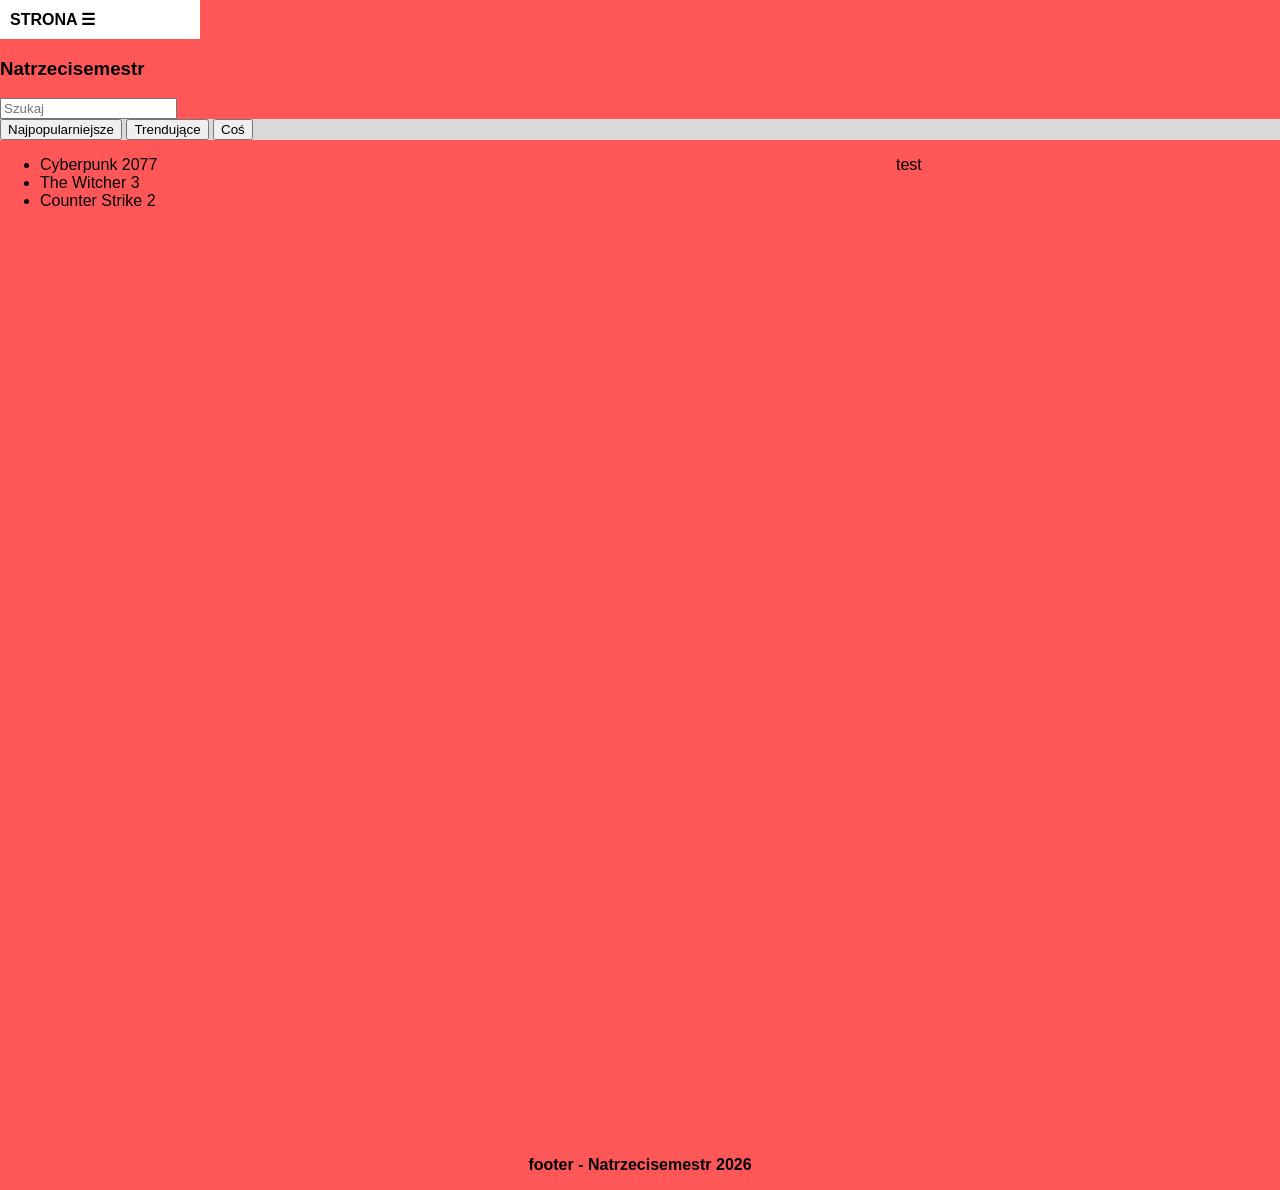
==== index.html @ e039fe2e "Fix contact link emoji in index.html" ====
<!DOCTYPE html>
<html lang="pl">
<head>
    <meta charset="UTF-8">
    <meta name="viewport" content="width=device-width, initial-scale=1.0">
    <title>Strona Główna - Natrzecisemestr</title>
    <link rel="stylesheet" href="style.css">
</head>
<body>
    <header>
        <nav>
            <details class="menu">
                <summary>STRONA ☰</summary>
                <ul class="side-menu">
                    <li><a href="index.html">HOME🏚️</a></li>
                    <li><a href="artykuly.html">ARTYKULY📑</a></li>
                    <li><a href="kontakt.html">KONTAKT🧑🦱</a></li>
                </ul>
            </details>
            <h3 id="page-title">Natrzecisemestr</h3>

            <form action="" method="get" id="wyszukiwarka">
                <input type="text" name="search" id="search" placeholder="Szukaj">
            </form>
        </nav>
    </header>

    <main>
        <nav class="sub-nav">
            <button>Najpopularniejsze</button>
            <button>Trendujące</button>
            <button>Coś</button>
        </nav>

        <section class="library-grid">
            <ul class="games-list">
                <li>Cyberpunk 2077</li>
                <li>The Witcher 3</li>
                <li>Counter Strike 2</li>
            </ul>
        </section>

        <section class="game-info">
            <div class="game-info-placeholder">
                <p>test</p>
            </div>
        </section>
    </main>

    <footer>
        <p>footer - Natrzecisemestr 2026</p>
    </footer>
</body>
</html>
---- style.css ----
body {
    font-family: Arial, sans-serif;
    background-color: #d9d9d9;
     margin: 0; 
}


header {
    
    background-color: #ff5757;
    width: 100%;
    float:left ;
}



main {
    
}

/* Lewy blok */
.game-info {

    background-color: #ff5757;
    width: 30%;
    min-height: 1000px;
    float:left ;
}

/* Prawy blok */
.library-grid {

    background-color: #ff5757;
    width: 70%;
    min-height: 1000px;
    float:left ;
}




footer {

    background-color: #ff5757;
    text-align: center;
    font-weight: bold;
    width: 100%;
    float:left ;
}




.dropdown:hover .dropdown-menu {
    display: block;
}
.menu {
    position: relative;
    width: 200px;
}

/* przycisk */
.menu summary {
    background: white;
    padding: 10px;
    font-weight: bold;
    cursor: pointer;
    list-style: none;
}

/* rozwijane menu */
.menu ul {
    position: absolute;
    top: 100%;
    left: 0;

    list-style: none;
    padding: 0;
    margin: 0;

    background: white;
    width: 200px;

    border: 1px solid #ccc;
    z-index: 10;
}

.menu li a {
    display: block;
    padding: 10px;
    text-decoration: none;
    color: black;
}

.menu li a:hover {
    background: #eee;
}
@media (max-width: 768px) {
    .game-info,
    .library-grid {
        width: 100%;
        float: none;
        min-height: auto;
        padding-bottom: 20px;
        border-right: none;
    }
    .games-list {
        margin-bottom: 30px;
    }

    footer p {
        margin: 0;
        padding: 20px 0;
    }

    header, footer {
        float: none;
    }

    .menu {
        width: calc(100% - 20px);
    }

        .menu ul {
            width: 100%;
            position: static; 
        }
}
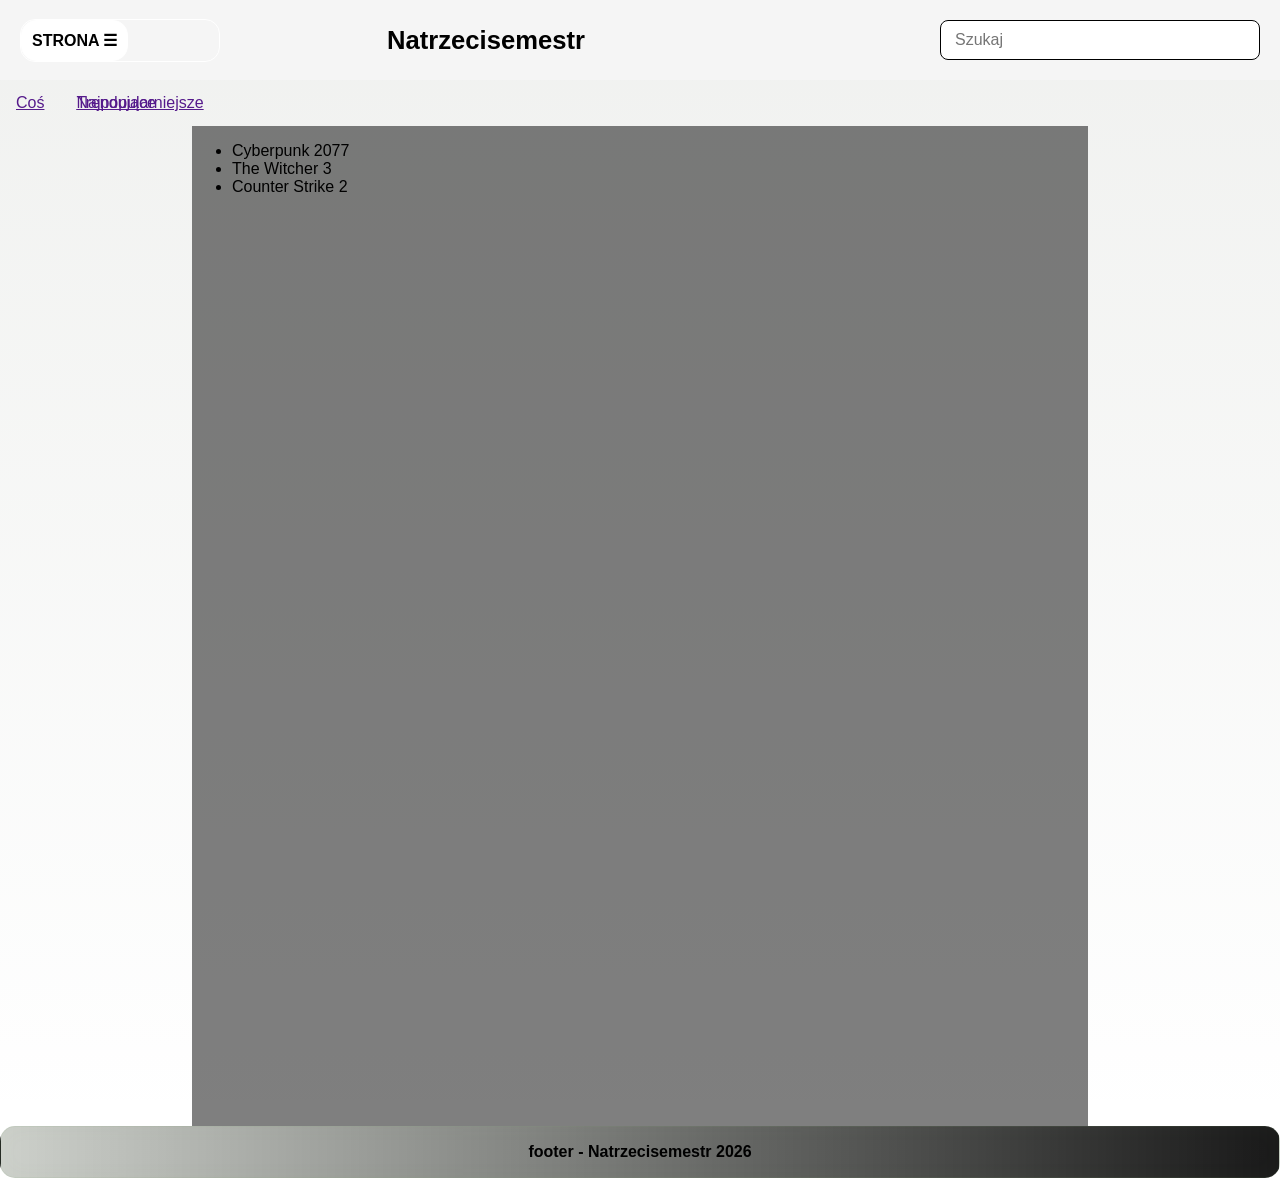
==== commit 6f68fed6: "Fix formatting of contact link in index.html" ====
--- a/index.html
+++ b/index.html
@@ -8,43 +8,53 @@
 </head>
 <body>
     <header>
-        <nav>
+        
             <details class="menu">
                 <summary>STRONA ☰</summary>
                 <ul class="side-menu">
                     <li><a href="index.html">HOME🏚️</a></li>
                     <li><a href="artykuly.html">ARTYKULY📑</a></li>
-                    <li><a href="kontakt.html">KONTAKT🧑🦱</a></li>
+                    <li><a href="kontakt.html">KONTAKT🧑‍🦱</a></li>
                 </ul>
             </details>
+
             <h3 id="page-title">Natrzecisemestr</h3>
-
             <form action="" method="get" id="wyszukiwarka">
                 <input type="text" name="search" id="search" placeholder="Szukaj">
             </form>
-        </nav>
+        
     </header>
 
     <main>
-        <nav class="sub-nav">
-            <button>Najpopularniejsze</button>
-            <button>Trendujące</button>
-            <button>Coś</button>
-        </nav>
+        <div class="sub-nav">
+            <div class="sub-nav-right">
+                <a href="">Coś</a>
+            </div>
 
-        <section class="library-grid">
-            <ul class="games-list">
-                <li>Cyberpunk 2077</li>
-                <li>The Witcher 3</li>
-                <li>Counter Strike 2</li>
-            </ul>
-        </section>
+            <div class="sub-nav-centered">
+                <a href="">Trendujące</a>
+            </div>
 
-        <section class="game-info">
-            <div class="game-info-placeholder">
-                <p>test</p>
+            <div class="sub-nav-left">
+                <a href="">Najpopularniejsze</a>
             </div>
-        </section>
+        </div>
+
+        <div class="main-section">
+            <div class="main-section-center">
+                <ul class="games-list">
+                    <li>Cyberpunk 2077</li>
+                    <li>The Witcher 3</li>
+                    <li>Counter Strike 2</li>
+                </ul>
+            </div>
+
+            <div class="main-section-left">
+            </div>
+
+            <div class="main-section-right">
+            </div>
+        </div>
     </main>
 
     <footer>
--- a/style.css
+++ b/style.css
@@ -1,52 +1,159 @@
+* {
+  box-sizing: border-box;
+}
 
 body {
-    font-family: Arial, sans-serif;
-    background-color: #d9d9d9;
-     margin: 0; 
-}
-
+  margin: 0;
+  font-family: Arial, sans-serif;
+}
 
 header {
-    
-    background-color: #ff5757;
-    width: 100%;
-    float:left ;
-}
+  display: flex;
+  align-items: center;
+  justify-content: space-between;
+  flex-wrap: wrap;
+  gap: 12px;
+  padding: 12px 20px;
+  width: 100%;
+  min-height: 80px;
+  background: #f5f5f5;
+}
+
+.menu {
+  position: relative;
+
+ 
+  
+}
+
+.menu summary {
+  list-style: none;
+  cursor: pointer;
+  padding: 10px 14px;
+  border-radius: 8px;
+  background: #ddd;
+  font-size: 1rem;
+  user-select: none;
+  
+
+  border: 2px solid black;
+  display: inline-block;
+}
+
+.menu summary::marker {
+  display: none;
+}
+.menu summary::-webkit-details-marker {
+  display: none;
+}
+
+.side-menu {
+  position: absolute;
+  top: 110%;
+  left: 0;
+  margin: 0;
+  padding: 10px 0;
+  min-width: 160px;
+  background: white;
+  border: 2px solid black;
+  border-radius: 10px;
+  list-style: none;
+  box-shadow: 0 4px 12px rgba(0, 0, 0, 0.12);
+  z-index: 10;
+}
+
+.side-menu li {
+  padding: 10px 16px;
+}
+
+.side-menu li a {
+  text-decoration: none;
+  color: black;
+  display: block;
+}
+
+.side-menu li:hover {
+  background: #f0f0f0;
+}
+
+#page-title {
+  margin: 0;
+  flex: 1;
+  text-align: center;
+  font-size: clamp(1.2rem, 2vw, 2rem);
+  min-width: 180px;
+}
+
+#wyszukiwarka {
+  display: flex;
+  align-items: center;
+  flex: 1;
+  justify-content: flex-end;
+  min-width: 200px;
+}
+
+#search {
+  width: 100%;
+  max-width: 320px;
+  padding: 10px 14px;
+  font-size: 1rem;
+  border: 1px solid black;
+  border-radius: 8px;
+}
+
+
 
 
 
 main {
-    
+    background: linear-gradient(180deg, rgba(76,88,68,0.08), rgba(0,0,0,0));
 }
 
 /* Lewy blok */
-.game-info {
-
-    background-color: #ff5757;
+/*.game-info {
+    background:
+      linear-gradient(180deg, rgba(76,88,68,0.22), rgba(0,0,0,0.88)),
+      radial-gradient(circle at top left, rgba(120,160,100,0.08), transparent 40%);
     width: 30%;
     min-height: 1000px;
-    float:left ;
-}
-
-/* Prawy blok */
-.library-grid {
-
-    background-color: #ff5757;
+    float: left;
+    border: 1px solid rgba(120, 160, 110, 0.10);
+    border-radius: 15px;
+    box-shadow: inset -10px 0 30px rgba(0,0,0,0.25);
+}*/
+
+
+/*.library-grid {
+    background:
+      linear-gradient(180deg, rgba(76,88,68,0.16), rgba(0,0,0,0.9)),
+      radial-gradient(circle at top right, rgba(120,160,100,0.07), transparent 40%);
     width: 70%;
     min-height: 1000px;
-    float:left ;
-}
-
-
+    float: left;
+    border: 1px solid rgba(120, 160, 110, 0.10);
+    border-radius: 15px;
+    box-shadow: inset 10px 0 30px rgba(255,255,255,0.02);
+}*/
+
+.main-section-center {
+    background: rgba(0, 0, 0, 0.5);
+    width: 70%;
+    min-height: 1000px;
+    align-content: center;
+    display: flex;
+    margin: auto;
+}
 
 
 footer {
-
-    background-color: #ff5757;
+    background: linear-gradient(90deg, rgba(76,88,68,0.28), rgba(0,0,0,0.9));
     text-align: center;
     font-weight: bold;
     width: 100%;
-    float:left ;
+    float: left;
+    border: 1px solid rgba(120, 160, 110, 0.12);
+    border-radius: 15px;
+    box-shadow: inset 0 0 20px rgba(120, 160, 100, 0.04);
 }
 
 
@@ -56,12 +163,20 @@
     display: block;
 }
 .menu {
+    margin-top: 3px;
+    color: black;
+    float: none;
+    margin: 0;
     position: relative;
     width: 200px;
-}
-
-/* przycisk */
+    border: 1px solid white;
+    border-radius: 15px;
+}
+
+
 .menu summary {
+    border: 1px solid white;
+    border-radius: 15px;
     background: white;
     padding: 10px;
     font-weight: bold;
@@ -69,7 +184,7 @@
     list-style: none;
 }
 
-/* rozwijane menu */
+
 .menu ul {
     position: absolute;
     top: 100%;
@@ -96,15 +211,32 @@
 .menu li a:hover {
     background: #eee;
 }
+
+.sub-nav {
+    position: relative;
+    overflow: hidden;
+}
+
+.sub-nav a {
+    float: left;
+    text-align: center;
+    padding: 14px 16px;
+    font-size: 16px;
+}
+
+.sub-nav-centered a {
+    float: none;
+    position: absolute;
+}
+
 @media (max-width: 768px) {
-    .game-info,
-    .library-grid {
+    .main-section {
         width: 100%;
         float: none;
         min-height: auto;
         padding-bottom: 20px;
-        border-right: none;
-    }
+    }
+
     .games-list {
         margin-bottom: 30px;
     }
@@ -122,8 +254,8 @@
         width: calc(100% - 20px);
     }
 
-        .menu ul {
-            width: 100%;
-            position: static; 
-        }
-}+    .menu ul {
+        width: 100%;
+        position: static; 
+    }
+}
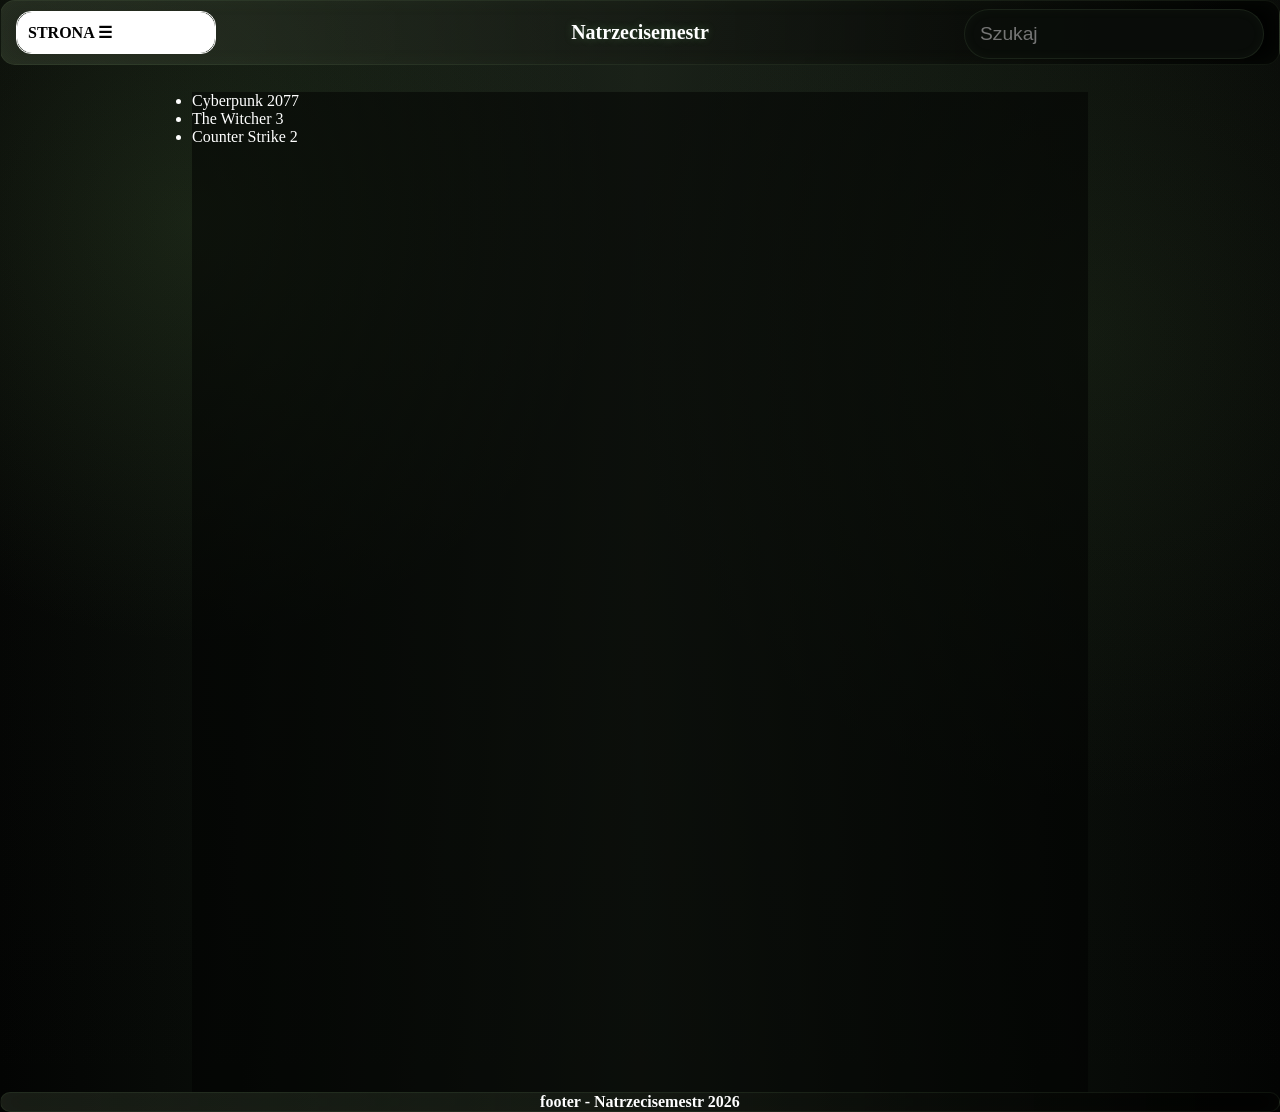
==== commit 001c25c4: "Change layout" ====
--- a/index.html
+++ b/index.html
@@ -8,21 +8,21 @@
 </head>
 <body>
     <header>
-        
+        <nav>
             <details class="menu">
                 <summary>STRONA ☰</summary>
                 <ul class="side-menu">
                     <li><a href="index.html">HOME🏚️</a></li>
                     <li><a href="artykuly.html">ARTYKULY📑</a></li>
-                    <li><a href="kontakt.html">KONTAKT🧑‍🦱</a></li>
+                    <li><a href="kontakt.html">KONTAKT🧑🦱</a></li>
                 </ul>
             </details>
+            <h3 id="page-title">Natrzecisemestr</h3>
 
-            <h3 id="page-title">Natrzecisemestr</h3>
             <form action="" method="get" id="wyszukiwarka">
                 <input type="text" name="search" id="search" placeholder="Szukaj">
             </form>
-        
+        </nav>
     </header>
 
     <main>
--- a/style.css
+++ b/style.css
@@ -1,104 +1,76 @@
 * {
+  margin: 0;
+  padding: 0;
   box-sizing: border-box;
 }
 
 body {
   margin: 0;
-  font-family: Arial, sans-serif;
-}
+  color: white;
+  background:
+    radial-gradient(circle at 15% 20%, rgba(90, 130, 70, 0.18), transparent 30%),
+    radial-gradient(circle at 85% 30%, rgba(70, 100, 55, 0.14), transparent 35%),
+    linear-gradient(90deg, #030403 0%, #0b100b 25%, #161d15 50%, #0b100b 75%, #030403 100%);
+}
+
 
 header {
-  display: flex;
-  align-items: center;
-  justify-content: space-between;
-  flex-wrap: wrap;
-  gap: 12px;
-  padding: 12px 20px;
-  width: 100%;
-  min-height: 80px;
-  background: #f5f5f5;
-}
-
-.menu {
-  position: relative;
-
- 
-  
-}
-
-.menu summary {
-  list-style: none;
-  cursor: pointer;
-  padding: 10px 14px;
-  border-radius: 8px;
-  background: #ddd;
-  font-size: 1rem;
-  user-select: none;
-  
-
-  border: 2px solid black;
-  display: inline-block;
-}
-
-.menu summary::marker {
-  display: none;
-}
-.menu summary::-webkit-details-marker {
-  display: none;
-}
-
-.side-menu {
-  position: absolute;
-  top: 110%;
-  left: 0;
-  margin: 0;
-  padding: 10px 0;
-  min-width: 160px;
-  background: white;
-  border: 2px solid black;
-  border-radius: 10px;
-  list-style: none;
-  box-shadow: 0 4px 12px rgba(0, 0, 0, 0.12);
-  z-index: 10;
-}
-
-.side-menu li {
-  padding: 10px 16px;
-}
-
-.side-menu li a {
-  text-decoration: none;
-  color: black;
-  display: block;
-}
-
-.side-menu li:hover {
-  background: #f0f0f0;
-}
+    min-height: 50px;
+    width: 100%;
+    float: left;
+    border: 1px solid rgba(120, 160, 110, 0.12);
+    border-radius: 15px;
+    background: linear-gradient(90deg, rgba(76,88,68,0.35), rgba(0,0,0,0.85));
+    box-shadow: inset 0 0 20px rgba(120, 160, 100, 0.05);
+    margin-top: 0;
+
+    position: relative;
+}
+
+header nav {
+    display: flex;
+    align-items: center;
+    padding: 5px 15px;
+}
+
+#search {
+    display: flex;
+    background: rgba(10, 14, 10, 0.9);
+    border: 1px solid rgba(120, 160, 110, 0.15);
+    border-radius: 50px;
+    overflow: hidden;
+    height: 50px;
+    width: 300px;
+    margin-top: 3px;
+    color: white;
+    font-size: larger;
+    box-shadow: inset 0 0 12px rgba(120, 160, 100, 0.05);
+
+    padding: 0 15px;
+    transition: 0.2s;
+}
+
+#wyszukiwarka {
+    margin-left: auto;
+    display: flex;
+}
+
+
+
+#search:focus {
+  border-color: rgba(120,200,120,0.4);
+  box-shadow: 0 0 10px rgba(120,200,120,0.2);
+}
+
+
+
 
 #page-title {
-  margin: 0;
-  flex: 1;
-  text-align: center;
-  font-size: clamp(1.2rem, 2vw, 2rem);
-  min-width: 180px;
-}
-
-#wyszukiwarka {
-  display: flex;
-  align-items: center;
-  flex: 1;
-  justify-content: flex-end;
-  min-width: 200px;
-}
-
-#search {
-  width: 100%;
-  max-width: 320px;
-  padding: 10px 14px;
-  font-size: 1rem;
-  border: 1px solid black;
-  border-radius: 8px;
+  font-size: 20px;
+    position: absolute;
+  left: 50%;
+  transform: translateX(-50%);
+  text-shadow: 0 0 8px rgba(120,200,120,0.3);
 }
 
 
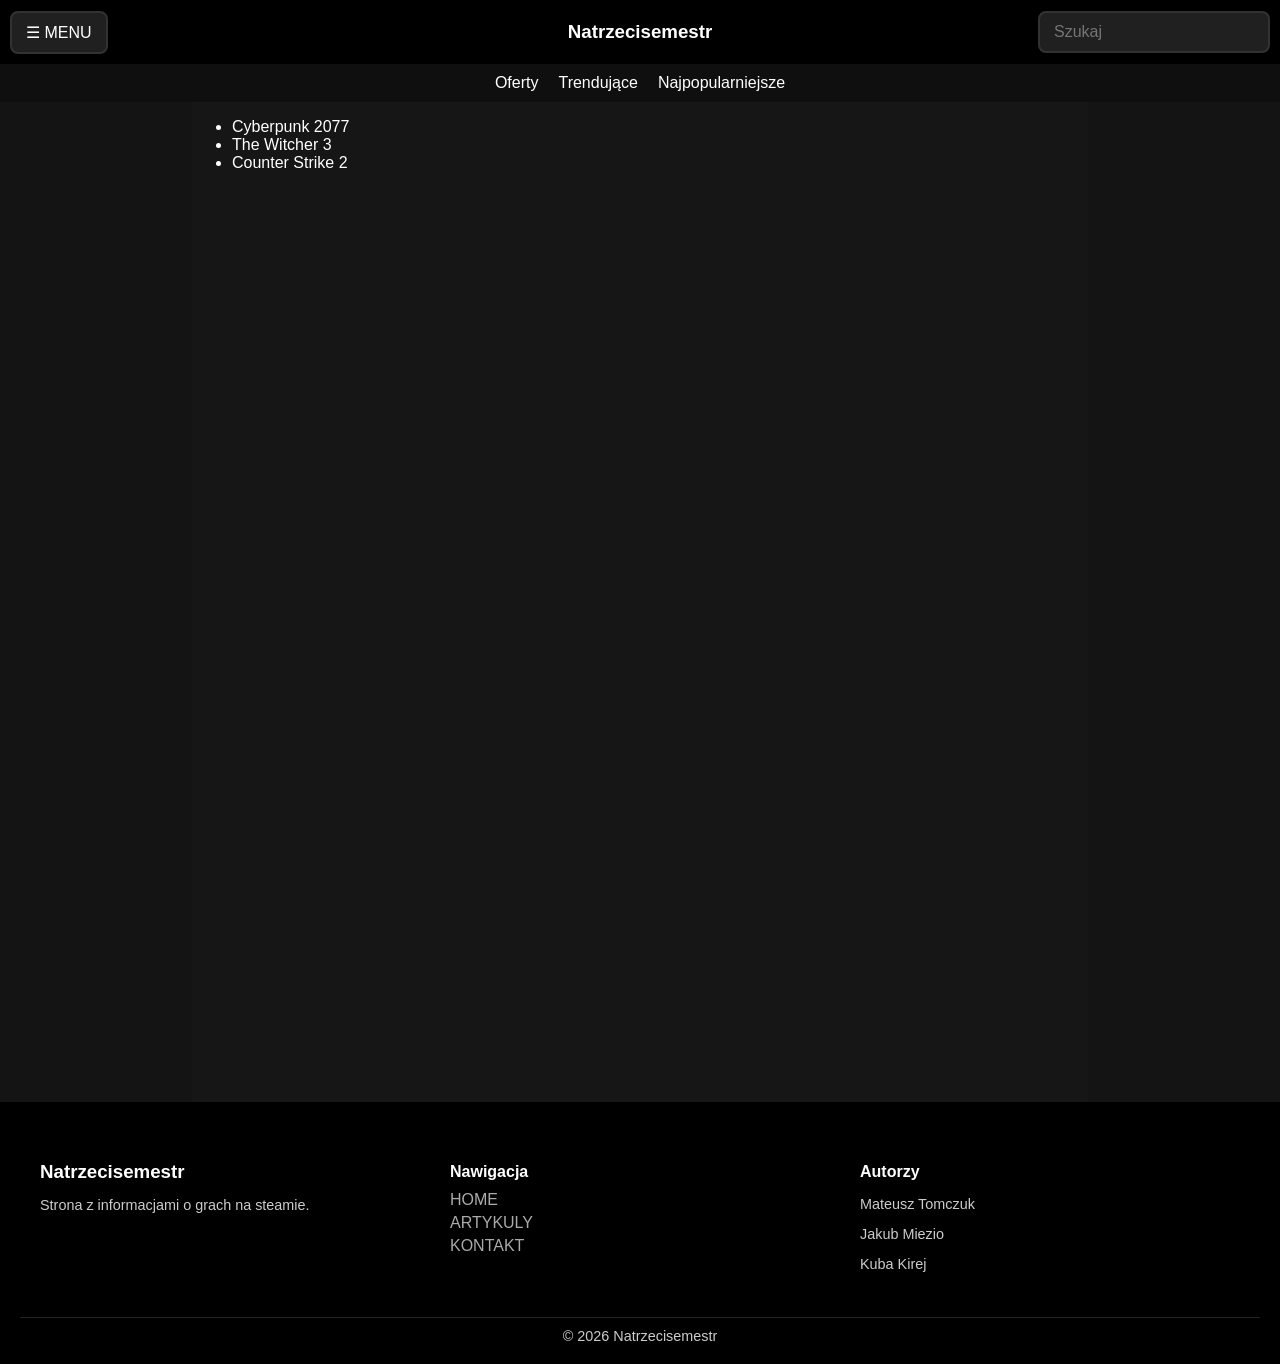
==== commit 2797f1aa: "Rewrite style.css" ====
--- a/index.html
+++ b/index.html
@@ -7,38 +7,34 @@
     <link rel="stylesheet" href="style.css">
 </head>
 <body>
-    <header>
-        <nav>
-            <details class="menu">
-                <summary>STRONA ☰</summary>
-                <ul class="side-menu">
-                    <li><a href="index.html">HOME🏚️</a></li>
-                    <li><a href="artykuly.html">ARTYKULY📑</a></li>
-                    <li><a href="kontakt.html">KONTAKT🧑🦱</a></li>
-                </ul>
-            </details>
+    <header class="header">
+        <div class="header-menu-container">
+            <button class="header-menu-btn">☰ MENU</button>
+            
+            <div class="header-menu">
+                <a href="index.html">HOME🏚️</a>
+                <a href="artykuly.html">ARTYKULY📑</a>
+                <a href="kontakt.html">KONTAKT🧑</a>
+            </div>
+        </div>
+
+        <div class="header-title">
             <h3 id="page-title">Natrzecisemestr</h3>
+        </div>
 
-            <form action="" method="get" id="wyszukiwarka">
-                <input type="text" name="search" id="search" placeholder="Szukaj">
+        <div class="header-search-box">
+            <form action="" method="get" id="search-box">
+                <input type="text" name="search" id="search-input" placeholder="Szukaj">
             </form>
-        </nav>
+        </div>
     </header>
 
     <main>
-        <div class="sub-nav">
-            <div class="sub-nav-right">
-                <a href="">Coś</a>
-            </div>
-
-            <div class="sub-nav-centered">
-                <a href="">Trendujące</a>
-            </div>
-
-            <div class="sub-nav-left">
-                <a href="">Najpopularniejsze</a>
-            </div>
-        </div>
+        <nav class="sub-nav">
+            <a href="">Oferty</a>
+            <a href="">Trendujące</a>
+            <a href="">Najpopularniejsze</a>
+        </nav>
 
         <div class="main-section">
             <div class="main-section-center">
@@ -49,16 +45,46 @@
                 </ul>
             </div>
 
-            <div class="main-section-left">
-            </div>
+            <div class="main-section-left"></div>
 
-            <div class="main-section-right">
-            </div>
+            <div class="main-section-right"></div>
         </div>
     </main>
 
-    <footer>
-        <p>footer - Natrzecisemestr 2026</p>
+    <footer class="footer">
+        <div class="footer-container">
+            <div class="footer-section">
+                <h3>Natrzecisemestr</h3>
+                <p>Strona z informacjami o grach na steamie.</p>
+            </div>
+
+            <div class="footer-section">
+                <h4>Nawigacja</h4>
+                <a href="index.html">HOME</a>
+                <a href="artykuly.html">ARTYKULY</a>
+                <a href="kontakt.html">KONTAKT</a>
+            </div>
+
+            <div class="footer-section">
+                <h4>Autorzy</h4>
+                <p>Mateusz Tomczuk</p>
+                <p>Jakub Miezio</p>
+                <p>Kuba Kirej</p>
+            </div>
+        </div>
+
+        <div class="footer-bottom">
+            &copy; 2026 Natrzecisemestr
+        </div>
     </footer>
+
+    <script>
+        const menuBtn = document.querySelector('.header-menu-btn');
+        const menuDropdown = document.querySelector('.header-menu');
+
+        menuBtn.addEventListener('click', () => {
+            menuDropdown.classList.toggle('active');
+        });
+    </script>
 </body>
 </html>
--- a/style.css
+++ b/style.css
@@ -1,233 +1,239 @@
 * {
-  margin: 0;
-  padding: 0;
   box-sizing: border-box;
 }
 
 body {
-  margin: 0;
-  color: white;
-  background:
-    radial-gradient(circle at 15% 20%, rgba(90, 130, 70, 0.18), transparent 30%),
-    radial-gradient(circle at 85% 30%, rgba(70, 100, 55, 0.14), transparent 35%),
-    linear-gradient(90deg, #030403 0%, #0b100b 25%, #161d15 50%, #0b100b 75%, #030403 100%);
-}
-
-
-header {
-    min-height: 50px;
-    width: 100%;
-    float: left;
-    border: 1px solid rgba(120, 160, 110, 0.12);
-    border-radius: 15px;
-    background: linear-gradient(90deg, rgba(76,88,68,0.35), rgba(0,0,0,0.85));
-    box-shadow: inset 0 0 20px rgba(120, 160, 100, 0.05);
-    margin-top: 0;
-
+    margin: 0;
+    font-family: Arial;
+    background-color: #141414;
+
+    display: flex;
+    flex-direction: column;
+}
+
+.header {
     position: relative;
-}
-
-header nav {
-    display: flex;
-    align-items: center;
-    padding: 5px 15px;
-}
-
-#search {
-    display: flex;
-    background: rgba(10, 14, 10, 0.9);
-    border: 1px solid rgba(120, 160, 110, 0.15);
-    border-radius: 50px;
-    overflow: hidden;
-    height: 50px;
-    width: 300px;
-    margin-top: 3px;
-    color: white;
-    font-size: larger;
-    box-shadow: inset 0 0 12px rgba(120, 160, 100, 0.05);
-
-    padding: 0 15px;
-    transition: 0.2s;
-}
-
-#wyszukiwarka {
-    margin-left: auto;
-    display: flex;
-}
-
-
-
-#search:focus {
-  border-color: rgba(120,200,120,0.4);
-  box-shadow: 0 0 10px rgba(120,200,120,0.2);
-}
-
-
-
-
-#page-title {
-  font-size: 20px;
+    display: flex;
+    align-items: center;
+    justify-content: space-between;
+    background-color: #000000;
+    width: 100%;
+    min-height: 64px;
+    padding: 10px;
+    color: white;
+}
+
+.header-menu-container {
+    display: flex;
+    align-items: center;
+}
+
+.header-menu-btn {
+    cursor: pointer;
+    width: 100%;
+    max-width: 320px;
+    padding: 10px 14px;
+    font-size: 1rem;
+    border: 2px solid #323232;
+    border-radius: 8px;
+    background-color: #202020;
+    color: white;
+}
+
+.header-menu-btn:hover {
+    border: 2px solid #ccc;
+}
+
+.header-menu {
     position: absolute;
-  left: 50%;
-  transform: translateX(-50%);
-  text-shadow: 0 0 8px rgba(120,200,120,0.3);
-}
-
-
-
-
-
-main {
-    background: linear-gradient(180deg, rgba(76,88,68,0.08), rgba(0,0,0,0));
-}
-
-/* Lewy blok */
-/*.game-info {
-    background:
-      linear-gradient(180deg, rgba(76,88,68,0.22), rgba(0,0,0,0.88)),
-      radial-gradient(circle at top left, rgba(120,160,100,0.08), transparent 40%);
-    width: 30%;
-    min-height: 1000px;
-    float: left;
-    border: 1px solid rgba(120, 160, 110, 0.10);
-    border-radius: 15px;
-    box-shadow: inset -10px 0 30px rgba(0,0,0,0.25);
-}*/
-
-
-/*.library-grid {
-    background:
-      linear-gradient(180deg, rgba(76,88,68,0.16), rgba(0,0,0,0.9)),
-      radial-gradient(circle at top right, rgba(120,160,100,0.07), transparent 40%);
-    width: 70%;
-    min-height: 1000px;
-    float: left;
-    border: 1px solid rgba(120, 160, 110, 0.10);
-    border-radius: 15px;
-    box-shadow: inset 10px 0 30px rgba(255,255,255,0.02);
-}*/
+    top: 100%;
+    left: 0;
+    background: #000000;
+    color: white;
+    border: 2px solid #ccc;
+    border-radius: 8px;
+    display: none;
+    min-width: 150px;
+}
+
+.header-menu.active {
+    display: block;
+}
+
+.header-menu a {
+    display: block;
+    padding: 10px;
+    text-decoration: none;
+    color: white;
+}
+
+.header-menu a:hover {
+    background: #eee;
+    color: black;
+    transition: 0.3s;
+    border-radius: 5px;
+}
+
+.header-title {
+    position: absolute;
+    left: 50%;
+    transform: translateX(-50%);
+    margin: 0;
+}
+
+.header-search-box {
+    display: flex;
+    align-items: center;
+}
+
+#search-box {
+    display: flex;
+    align-items: center;
+    flex: 1;
+    justify-content: flex-end;
+    min-width: 200px;
+}
+
+#search-input {
+    width: 100%;
+    max-width: 320px;
+    padding: 10px 14px;
+    font-size: 1rem;
+    border: 2px solid #323232;
+    border-radius: 8px;
+    background-color: #202020;
+    color: white;
+}
+
+#search-input:hover {
+    border: 2px solid #ccc;
+}
+
+.sub-nav {
+    background-color: #0F0F0F;
+    display: flex;
+    justify-content: center;
+    gap: 20px;
+    padding: 10px 0;
+}
+
+.sub-nav a {
+    text-decoration: none;
+    color: white;
+}
+
+.sub-nav a:hover {
+    color: black;
+    background-color: white;
+    transition: 0.3s;
+}
 
 .main-section-center {
-    background: rgba(0, 0, 0, 0.5);
+    background: #161616;
     width: 70%;
     min-height: 1000px;
     align-content: center;
     display: flex;
     margin: auto;
-}
-
-
-footer {
-    background: linear-gradient(90deg, rgba(76,88,68,0.28), rgba(0,0,0,0.9));
+    color: white;
+    flex: 1;
+}
+
+.footer {
+    background: black;
+    color: #ccc;
+    padding: 40px 20px 20px;
+}
+
+.footer-container {
+  display: flex;
+  justify-content: space-between;
+  gap: 30px;
+  flex-wrap: wrap;
+  max-width: 1200px;
+  margin: auto;
+}
+
+.footer-section {
+  flex: 1;
+  min-width: 200px;
+}
+
+.footer-section h3, .footer-section h4 {
+  color: white;
+  margin-bottom: 10px;
+}
+
+.footer-section a {
+  display: block;
+  text-decoration: none;
+  color: #aaa;
+  margin: 5px 0;
+  transition: 0.3s;
+}
+
+.footer-section a:hover {
+  color: white;
+}
+
+.footer-section p {
+  font-size: 0.9rem;
+}
+
+.footer-bottom {
+  text-align: center;
+  margin-top: 30px;
+  border-top: 1px solid #222;
+  padding-top: 10px;
+  font-size: 0.9rem;
+}
+
+@media (max-width: 768px) {
+  .header {
+    flex-direction: column;
+    align-items: stretch;
+    gap: 10px;
+  }
+
+  .header-title {
+    position: static;
+    transform: none;
     text-align: center;
-    font-weight: bold;
-    width: 100%;
-    float: left;
-    border: 1px solid rgba(120, 160, 110, 0.12);
-    border-radius: 15px;
-    box-shadow: inset 0 0 20px rgba(120, 160, 100, 0.04);
-}
-
-
-
-
-.dropdown:hover .dropdown-menu {
-    display: block;
-}
-.menu {
-    margin-top: 3px;
-    color: black;
-    float: none;
-    margin: 0;
-    position: relative;
-    width: 200px;
-    border: 1px solid white;
-    border-radius: 15px;
-}
-
-
-.menu summary {
-    border: 1px solid white;
-    border-radius: 15px;
-    background: white;
-    padding: 10px;
-    font-weight: bold;
-    cursor: pointer;
-    list-style: none;
-}
-
-
-.menu ul {
-    position: absolute;
-    top: 100%;
-    left: 0;
-
-    list-style: none;
-    padding: 0;
-    margin: 0;
-
-    background: white;
-    width: 200px;
-
-    border: 1px solid #ccc;
-    z-index: 10;
-}
-
-.menu li a {
-    display: block;
-    padding: 10px;
-    text-decoration: none;
-    color: black;
-}
-
-.menu li a:hover {
-    background: #eee;
-}
-
-.sub-nav {
-    position: relative;
-    overflow: hidden;
-}
-
-.sub-nav a {
-    float: left;
+  }
+
+  .header-menu-container,
+  .header-search-box {
+    width: 100%;
+  }
+
+  #search-input {
+    max-width: 100%;
+  }
+
+  .sub-nav {
+    flex-wrap: wrap;
+    gap: 10px;
+    padding: 10px;
+  }
+
+  .sub-nav a {
+    padding: 6px 10px;
+    background: #202020;
+    border-radius: 6px;
+  }
+
+   .main-section-center {
+    width: 95%;
+    flex-direction: column;
+    padding: 10px;
+  }
+
+  .header-menu {
+    width: 100%;
+  }
+
+  .footer-container {
+    flex-direction: column;
     text-align: center;
-    padding: 14px 16px;
-    font-size: 16px;
-}
-
-.sub-nav-centered a {
-    float: none;
-    position: absolute;
-}
-
-@media (max-width: 768px) {
-    .main-section {
-        width: 100%;
-        float: none;
-        min-height: auto;
-        padding-bottom: 20px;
-    }
-
-    .games-list {
-        margin-bottom: 30px;
-    }
-
-    footer p {
-        margin: 0;
-        padding: 20px 0;
-    }
-
-    header, footer {
-        float: none;
-    }
-
-    .menu {
-        width: calc(100% - 20px);
-    }
-
-    .menu ul {
-        width: 100%;
-        position: static; 
-    }
-}
+  }
+}
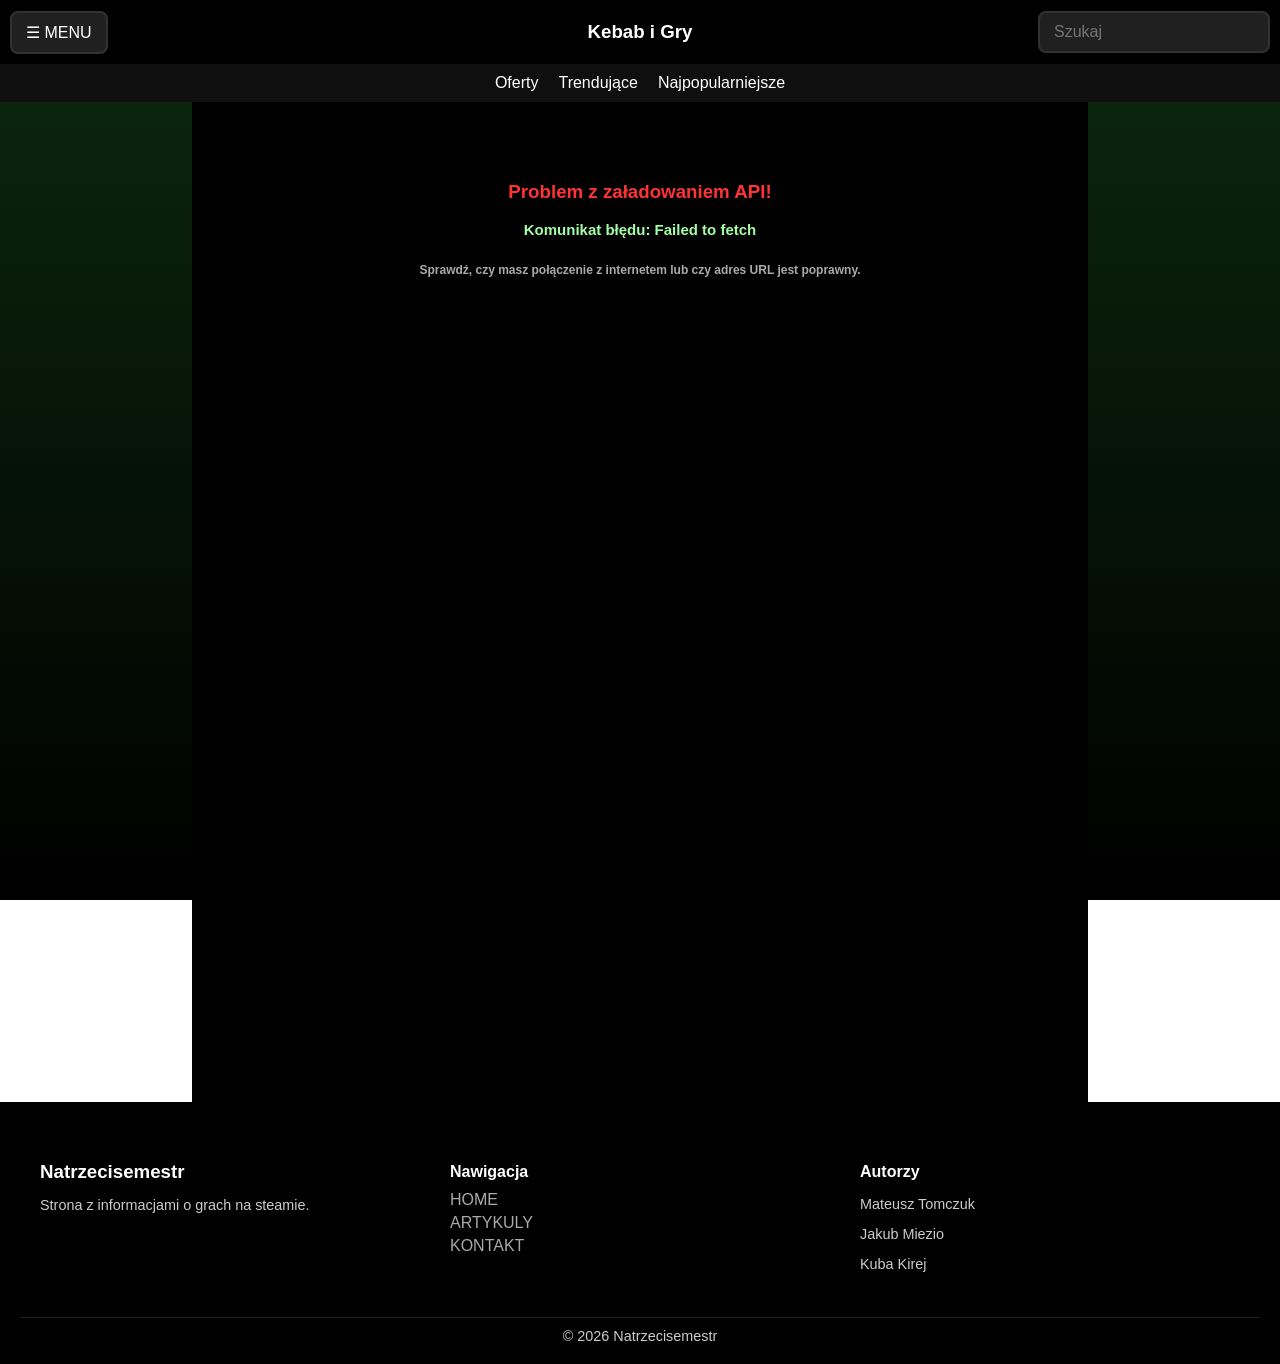
==== commit a60a895a: "API i wyglądu stron użyłem api CheapShark API" ====
--- a/index.html
+++ b/index.html
@@ -19,7 +19,7 @@
         </div>
 
         <div class="header-title">
-            <h3 id="page-title">Natrzecisemestr</h3>
+            <h3 id="page-title">Kebab i Gry</h3>
         </div>
 
         <div class="header-search-box">
@@ -38,11 +38,7 @@
 
         <div class="main-section">
             <div class="main-section-center">
-                <ul class="games-list">
-                    <li>Cyberpunk 2077</li>
-                    <li>The Witcher 3</li>
-                    <li>Counter Strike 2</li>
-                </ul>
+                <div id="kontener-gier"></div>
             </div>
 
             <div class="main-section-left"></div>
@@ -86,5 +82,6 @@
             menuDropdown.classList.toggle('active');
         });
     </script>
+	<script src="script.js"></script>
 </body>
 </html>
--- a/style.css
+++ b/style.css
@@ -5,7 +5,8 @@
 body {
     margin: 0;
     font-family: Arial;
-    background-color: #141414;
+    background-image: linear-gradient(to bottom, #0c290e 0%, #000000 100%);
+    background-attachment: fixed;
 
     display: flex;
     flex-direction: column;
@@ -129,11 +130,13 @@
 }
 
 .main-section-center {
-    background: #161616;
+    background: #000000;
     width: 70%;
     min-height: 1000px;
     align-content: center;
     display: flex;
+    flex-direction: column;
+    padding: 30px;
     margin: auto;
     color: white;
     flex: 1;
@@ -237,3 +240,64 @@
     text-align: center;
   }
 }
+.game-card{
+display: flex;
+align-items: center;
+gap: 15px;
+background-image: linear-gradient(to right, #0d1f10, #16331a);
+padding: 12px;
+margin-bottom: 15px;
+border-radius: 5px;
+width: 100%;
+}
+
+.main-section-center h2 {
+    background-color: #00ff66;
+    text-align: center;
+    color: #000000;
+    padding: 10px 0;
+    margin-top: 30px;
+    margin-bottom: 20px;
+    border-radius: 4px;
+}
+
+.main-sectioin-center h2:first-of-type {
+    margin-top: 10px;
+}
+
+.main-section-center p {
+color: #a3ffa3;
+font-size: 15px;
+margin-bottom:25px;
+font-weight: bold;
+}
+
+.game-list{
+    list-style: none;
+}
+
+.games-list li {
+    padding: 14px 18px;
+    background: #09130a;
+    margin-bottom: 10px;
+    border-radius: 4px
+    color: #ffffff;
+    font-size: 14px;
+    border-left: 3px solid #16331a;
+    display: flex;
+    align-items: center;
+    transition: all 0.2s ease;
+}
+
+.games-list li: :before{
+    content: "▶";
+    color: #00ff66;
+    font-size: 11px;
+    margin-right: 12px;
+}
+
+.games-list li:hover{
+    border-left-color: #00ff66:
+    background: #0e1e10;
+    transform: translateX(3px);
+}
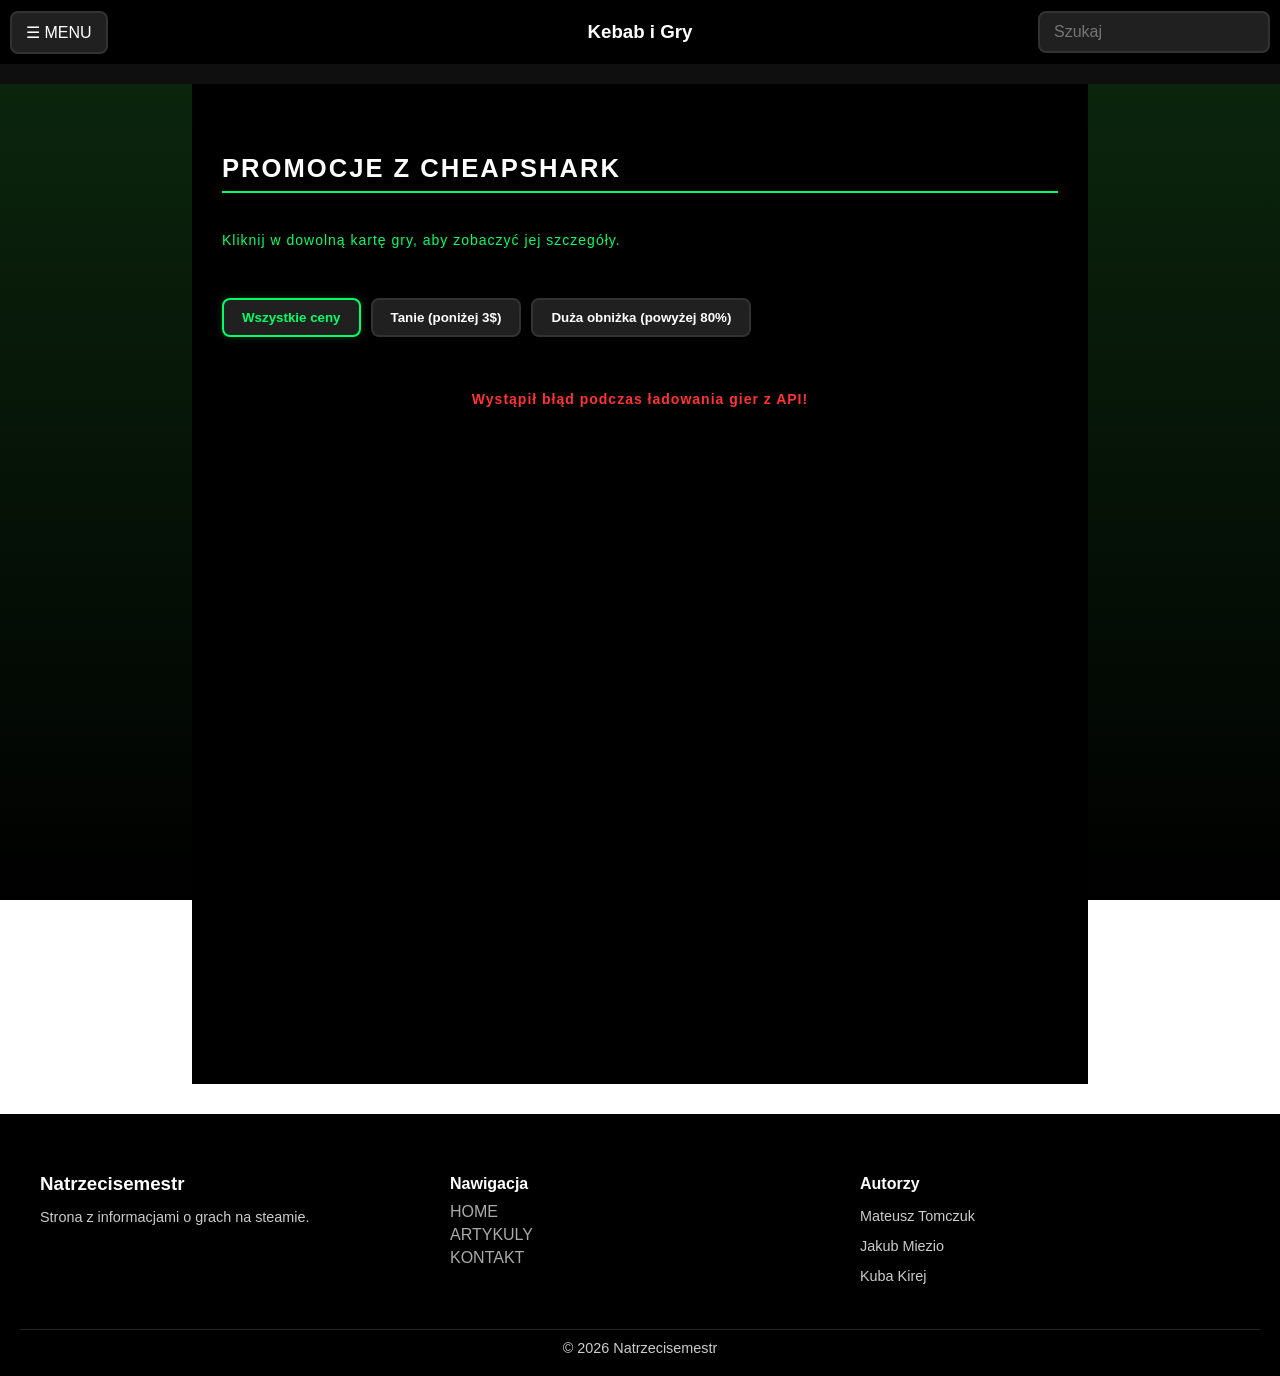
==== commit 727cbb42: "dokończenie Projektu dodałem jeszcze podstrone by pokazywała więcej informacji o tym API segregację " ====
--- a/index.html
+++ b/index.html
@@ -31,20 +31,29 @@
 
     <main>
         <nav class="sub-nav">
-            <a href="">Oferty</a>
-            <a href="">Trendujące</a>
-            <a href="">Najpopularniejsze</a>
+            <a href=""></a>
         </nav>
 
         <div class="main-section">
             <div class="main-section-center">
-                <div id="kontener-gier"></div>
-            </div>
+                <h2>PROMOCJE Z CHEAPSHARK</h2>
+                <p>Kliknij w dowolną kartę gry, aby zobaczyć jej szczegóły.</p>
+                
+                <div class="filter-container">
+                    <button class="filter-btn active" data-price="all">Wszystkie ceny</button>
+                    <button class="filter-btn" data-price="cheap">Tanie (poniżej 3$)</button>
+                    <button class="filter-btn" data-price="sale">Duża obniżka (powyżej 80%)</button>
+                </div>
 
-            <div class="main-section-left"></div>
-
-            <div class="main-section-right"></div>
-        </div>
+                <div id="kontener-gier"></div></div>
+			
+			<div class="load-more-box" id="sekcja-wiecej" style="text-align: center; margin-top: 30px;">
+				<button id="load-more-btn">ZAŁADUJ WIĘCEJ GIER ⏳</button>
+			</div>
+		</div>
+		    <div class="main-section-left"></div>
+		    <div class="main-section-right"></div>
+		</div>
     </main>
 
     <footer class="footer">
@@ -82,6 +91,6 @@
             menuDropdown.classList.toggle('active');
         });
     </script>
-	<script src="script.js"></script>
+    <script src="script.js"></script>
 </body>
-</html>
+</html>
--- a/style.css
+++ b/style.css
@@ -252,13 +252,16 @@
 }
 
 .main-section-center h2 {
-    background-color: #00ff66;
-    text-align: center;
-    color: #000000;
-    padding: 10px 0;
-    margin-top: 30px;
-    margin-bottom: 20px;
-    border-radius: 4px;
+    background-color: transparent; 
+    text-align: left; 
+    color: #ffffff; 
+    font-size: 1.6rem;
+    font-weight: 800; 
+    letter-spacing: 2px; 
+    padding-bottom: 8px;
+    margin-top: 40px;
+    margin-bottom: 25px;
+    border-bottom: 2px solid #00ff66;
 }
 
 .main-sectioin-center h2:first-of-type {
@@ -266,27 +269,31 @@
 }
 
 .main-section-center p {
-color: #a3ffa3;
-font-size: 15px;
-margin-bottom:25px;
-font-weight: bold;
-}
-
-.game-list{
+    color: #00ff66;
+    font-size: 14px;
+    margin-bottom: 30px;
+    font-weight: 500;
+    letter-spacing: 1px;
+}
+
+.game-list {
+    padding: 0;
+    margin: 0;
     list-style: none;
 }
 
 .games-list li {
-    padding: 14px 18px;
-    background: #09130a;
-    margin-bottom: 10px;
-    border-radius: 4px
-    color: #ffffff;
-    font-size: 14px;
-    border-left: 3px solid #16331a;
-    display: flex;
-    align-items: center;
-    transition: all 0.2s ease;
+    padding: 16px 20px;
+    background: rgba(255, 255, 255, 0.03); 
+    margin-bottom: 12px;
+    border-radius: 6px;
+    color: #e0e0e0; 
+    font-size: 15px;
+    border: 1px solid rgba(0, 255, 102, 0.15); 
+    border-left: 4px solid #00ff66; 
+    display: flex;
+    align-items: center;
+    transition: all 0.3s;
 }
 
 .games-list li: :before{
@@ -296,8 +303,64 @@
     margin-right: 12px;
 }
 
-.games-list li:hover{
-    border-left-color: #00ff66:
-    background: #0e1e10;
-    transform: translateX(3px);
+.games-list li:hover {
+    background: rgba(0, 255, 102, 0.05); 
+    border-color: rgba(0, 255, 102, 0.4);
+    transform: translateX(6px);
+    box-shadow: 0 4px 12px rgba(0, 255, 102, 0.1);
+}
+#komentarz{
+padding: 12px;
+background-color: #202020;
+color: #ffffff;
+border: 2px solid #323232;
+outline: none;
+transition: 0.3s;
+}
+#komentarz:focus{
+border-color: #00ff66;
+}
+.filter-container {
+    margin: 20px 0;
+    display: flex;
+    gap: 10px;
+    flex-wrap: wrap;
+}
+.filter-btn {
+    background-color: #202020;
+    color: white;
+    border: 2px solid #323232;
+    padding: 10px 18px;
+    border-radius: 8px;
+    cursor: pointer;
+    font-weight: bold;
+    transition: 0.3s;
+}
+
+.filter-btn.active, .filter-btn:hover {
+    border-color: #00ff66;
+    color: #00ff66;
+    box-shadow: 0 0 8px rgba(0, 255, 102, 0.2);
+}
+
+.load-more-box {
+    text-align: center;
+    margin: 30px 0;
+}
+
+#load-more-btn {
+    background-color: #202020;
+    color: #00ff66;
+    border: 2px solid #323232;
+    padding: 12px 26px;
+    border-radius: 8px;
+    cursor: pointer;
+    font-weight: bold;
+    font-size: 15px;
+    transition: 0.3s;
+}
+
+#load-more-btn:hover {
+    border-color: #00ff66;
+    background-color: rgba(0, 255, 102, 0.05);
 }
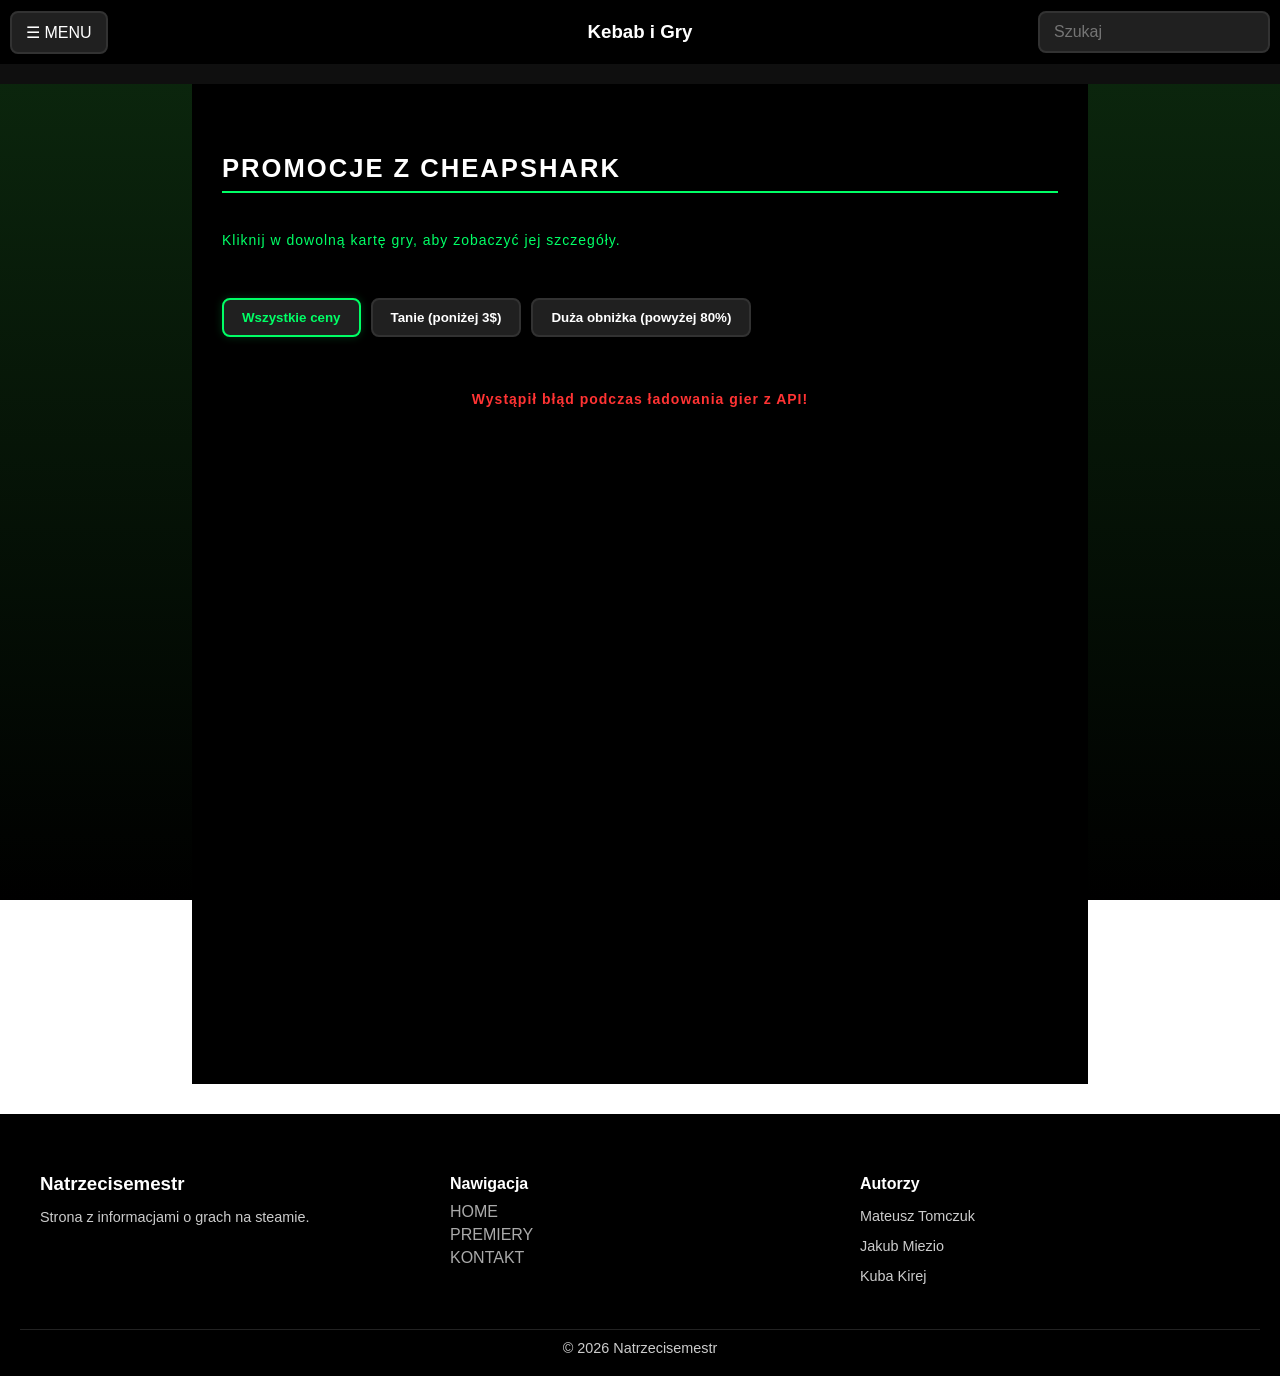
==== commit 9c6bb9b4: "zmiana nazwy artykółów na premiery zmieniłem nazwy i w kodzie gdzie trzeba było zmieniłem linki by n" ====
--- a/index.html
+++ b/index.html
@@ -12,9 +12,9 @@
             <button class="header-menu-btn">☰ MENU</button>
             
             <div class="header-menu">
-                <a href="index.html">HOME🏚️</a>
-                <a href="artykuly.html">ARTYKULY📑</a>
-                <a href="kontakt.html">KONTAKT🧑</a>
+				<a href="index.html">HOME 🏚️</a>
+				<a href="premiery.html">PREMIERY 📅</a>
+				<a href="kontakt.html">KONTAKT 🧑</a>
             </div>
         </div>
 
@@ -65,9 +65,9 @@
 
             <div class="footer-section">
                 <h4>Nawigacja</h4>
-                <a href="index.html">HOME</a>
-                <a href="artykuly.html">ARTYKULY</a>
-                <a href="kontakt.html">KONTAKT</a>
+				<a href="index.html">HOME</a>
+				<a href="premiery.html">PREMIERY</a>
+				<a href="kontakt.html">KONTAKT</a>
             </div>
 
             <div class="footer-section">
--- a/style.css
+++ b/style.css
@@ -363,4 +363,455 @@
 #load-more-btn:hover {
     border-color: #00ff66;
     background-color: rgba(0, 255, 102, 0.05);
-}+}
+/* Kalendarz premier RAWG */
+.release-section {
+    width: min(1600px, calc(100% - 32px));
+    min-height: 620px;
+    margin: 0 auto;
+    padding: 34px 0 60px;
+    color: #f5f5f7;
+}
+
+.release-heading-row {
+    display: flex;
+    align-items: flex-end;
+    justify-content: space-between;
+    gap: 20px;
+    margin-bottom: 20px;
+}
+
+.release-heading-row h1 {
+    margin: 0;
+    font-size: clamp(1.7rem, 3vw, 2.6rem);
+    letter-spacing: 1px;
+    color: #d9d5e6;
+}
+
+.release-heading-row h1 span {
+    color: transparent;
+    -webkit-text-stroke: 1px #58516b;
+    text-stroke: 1px #58516b;
+}
+
+.release-range {
+    margin: 0;
+    color: #858096;
+    font-size: 0.85rem;
+}
+
+.release-toolbar {
+    display: flex;
+    align-items: center;
+    justify-content: space-between;
+    gap: 16px;
+    margin-bottom: 22px;
+}
+
+.release-filters {
+    display: flex;
+    flex-wrap: wrap;
+    gap: 8px;
+}
+
+.release-filter,
+.release-navigation button {
+    border: 1px solid #292535;
+    background: #15131d;
+    color: #7e788d;
+    padding: 9px 13px;
+    border-radius: 4px;
+    cursor: pointer;
+    font: inherit;
+    font-size: 0.72rem;
+    font-weight: 700;
+    transition: border-color 0.2s, color 0.2s, background 0.2s;
+}
+
+.release-filter:hover,
+.release-filter.active,
+.release-navigation button:hover {
+    border-color: #665c7e;
+    background: #211d2b;
+    color: #ded9e9;
+}
+
+.release-navigation {
+    display: flex;
+    gap: 8px;
+}
+
+.release-navigation button {
+    width: 38px;
+    height: 38px;
+    padding: 0;
+    font-size: 1.5rem;
+}
+
+.release-calendar {
+    display: grid;
+    grid-auto-flow: column;
+    grid-auto-columns: 150px;
+    gap: 14px;
+    overflow-x: auto;
+    overscroll-behavior-inline: contain;
+    scroll-snap-type: inline mandatory;
+    scrollbar-width: thin;
+    scrollbar-color: #4e465f #15131d;
+    padding: 4px 2px 18px;
+}
+
+.release-calendar::-webkit-scrollbar {
+    height: 8px;
+}
+
+.release-calendar::-webkit-scrollbar-track {
+    background: #15131d;
+}
+
+.release-calendar::-webkit-scrollbar-thumb {
+    background: #4e465f;
+    border-radius: 8px;
+}
+
+.release-card {
+    min-width: 0;
+    color: #f2eff8;
+    text-decoration: none;
+    scroll-snap-align: start;
+    transition: transform 0.2s ease;
+}
+
+.release-card:hover {
+    transform: translateY(-5px);
+}
+
+.release-cover {
+    position: relative;
+    height: 205px;
+    overflow: hidden;
+    border: 1px solid #252230;
+    border-radius: 3px;
+    background: linear-gradient(145deg, #252130, #121018);
+    box-shadow: 0 12px 28px rgba(0, 0, 0, 0.28);
+}
+
+.release-cover img,
+.release-cover-placeholder {
+    width: 100%;
+    height: 100%;
+}
+
+.release-cover img {
+    display: block;
+    object-fit: cover;
+}
+
+.release-cover-placeholder {
+    display: grid;
+    place-items: center;
+    padding: 16px;
+    color: #777083;
+    font-size: 0.72rem;
+    font-weight: 700;
+    text-align: center;
+}
+
+.release-platforms {
+    position: absolute;
+    right: 6px;
+    top: 6px;
+    display: flex;
+    flex-direction: column;
+    align-items: flex-end;
+    gap: 4px;
+}
+
+.release-platforms span {
+    background: rgba(11, 9, 15, 0.88);
+    border: 1px solid rgba(255, 255, 255, 0.15);
+    color: #f7f4fb;
+    padding: 3px 5px;
+    border-radius: 3px;
+    font-size: 0.55rem;
+    font-weight: 800;
+}
+
+.release-card h2 {
+    overflow: hidden;
+    display: -webkit-box;
+    -webkit-box-orient: vertical;
+    -webkit-line-clamp: 2;
+    min-height: 38px;
+    margin: 10px 0 5px;
+    color: #d8d4e0;
+    font-size: 0.82rem;
+    line-height: 1.35;
+    letter-spacing: 0;
+    border: 0;
+    padding: 0;
+}
+
+.release-date {
+    display: flex;
+    align-items: baseline;
+    gap: 5px;
+    margin: 0;
+    color: #8e879d;
+    letter-spacing: 0;
+}
+
+.release-date strong {
+    color: #c4bfd0;
+    font-size: 1.25rem;
+}
+
+.release-date span {
+    font-size: 0.76rem;
+    font-weight: 800;
+}
+
+.release-status {
+    min-height: 72px;
+    display: grid;
+    place-items: center;
+    border: 1px dashed #393344;
+    color: #aaa3b6;
+    padding: 20px;
+    text-align: center;
+}
+
+.rawg-credit {
+    margin: 16px 0 0;
+    color: #777083;
+    font-size: 0.72rem;
+    letter-spacing: 0;
+}
+
+.rawg-credit a {
+    color: #aaa2bd;
+}
+
+@media (max-width: 768px) {
+    .release-section {
+        width: min(100% - 20px, 1600px);
+        padding-top: 24px;
+    }
+
+    .release-heading-row,
+    .release-toolbar {
+        align-items: flex-start;
+        flex-direction: column;
+    }
+
+    .release-navigation {
+        align-self: flex-end;
+    }
+
+    .release-calendar {
+        grid-auto-columns: 135px;
+    }
+
+    .release-cover {
+        height: 185px;
+    }
+}
+
+/* Styl strony kalendarza zgodny ze stroną główną */
+.article-page {
+    width: 70%;
+    min-height: 1000px;
+    padding: 60px 30px;
+    background: #000000;
+}
+
+.article-page .release-section {
+    width: 100%;
+    min-height: 0;
+    margin: 0;
+    padding: 0 0 60px;
+    color: #ffffff;
+}
+
+.article-page .release-heading-row {
+    align-items: flex-end;
+    margin-bottom: 24px;
+}
+
+.article-page .release-heading-row > div {
+    flex: 1;
+}
+
+.article-page .release-heading-row h2 {
+    margin: 0 0 26px;
+    padding-bottom: 10px;
+    border-bottom: 2px solid #00ff66;
+    color: #ffffff;
+    font-size: 1.6rem;
+    font-weight: 800;
+    letter-spacing: 2px;
+}
+
+.article-page .release-intro {
+    margin: 0;
+    color: #00ff66;
+    font-size: 14px;
+    font-weight: 500;
+    letter-spacing: 1px;
+}
+
+.article-page .release-range {
+    margin: 0 0 2px;
+    color: #9c9c9c;
+    font-size: 0.8rem;
+    white-space: nowrap;
+}
+
+.article-page .release-toolbar {
+    margin: 38px 0 18px;
+}
+
+.article-page .release-filters {
+    gap: 10px;
+}
+
+.article-page .release-filter,
+.article-page .release-navigation button {
+    border: 2px solid #323232;
+    border-radius: 8px;
+    background: #202020;
+    color: #ffffff;
+    padding: 10px 18px;
+    font-size: 0.78rem;
+    font-weight: 700;
+}
+
+.article-page .release-filter:hover,
+.article-page .release-filter.active,
+.article-page .release-navigation button:hover {
+    border-color: #00ff66;
+    background: #202020;
+    color: #00ff66;
+    box-shadow: 0 0 8px rgba(0, 255, 102, 0.2);
+}
+
+.article-page .release-navigation button {
+    width: 42px;
+    height: 42px;
+    padding: 0;
+    font-size: 1.45rem;
+}
+
+.article-page .release-calendar {
+    grid-auto-columns: 170px;
+    gap: 15px;
+    padding: 8px 2px 20px;
+    scrollbar-color: #00ff66 #202020;
+}
+
+.article-page .release-calendar::-webkit-scrollbar-track {
+    background: #202020;
+}
+
+.article-page .release-calendar::-webkit-scrollbar-thumb {
+    background: #00ff66;
+}
+
+.article-page .release-card {
+    padding: 10px;
+    border: 1px solid rgba(0, 255, 102, 0.18);
+    border-radius: 6px;
+    background: linear-gradient(to bottom, #0d1f10, #16331a);
+}
+
+.article-page .release-card:hover {
+    border-color: rgba(0, 255, 102, 0.65);
+    box-shadow: 0 8px 22px rgba(0, 255, 102, 0.12);
+}
+
+.article-page .release-cover {
+    height: 210px;
+    border: 1px solid #244429;
+    border-radius: 4px;
+    background: #101010;
+}
+
+.article-page .release-platforms span {
+    border-color: rgba(0, 255, 102, 0.4);
+    background: rgba(0, 0, 0, 0.88);
+    color: #00ff66;
+}
+
+.article-page .release-card h2 {
+    min-height: 42px;
+    margin: 11px 0 6px;
+    color: #00ff66;
+    font-size: 0.86rem;
+}
+
+.article-page .release-date {
+    color: #d3d3d3;
+}
+
+.article-page .release-date strong {
+    color: #ffffff;
+}
+
+.article-page .release-date span {
+    color: #00ff66;
+}
+
+.article-page .release-status {
+    border: 1px dashed rgba(0, 255, 102, 0.45);
+    border-radius: 6px;
+    background: rgba(0, 255, 102, 0.03);
+    color: #cfcfcf;
+}
+
+.article-page .rawg-credit {
+    color: #8d8d8d;
+}
+
+.article-page .rawg-credit a {
+    color: #00ff66;
+}
+
+@media (max-width: 1000px) {
+    .article-page {
+        width: 90%;
+    }
+}
+
+@media (max-width: 768px) {
+    .article-page {
+        width: 95%;
+        min-height: 700px;
+        padding: 30px 14px;
+    }
+
+    .article-page .release-heading-row,
+    .article-page .release-toolbar {
+        align-items: flex-start;
+        flex-direction: column;
+    }
+
+    .article-page .release-range {
+        white-space: normal;
+    }
+
+    .article-page .release-toolbar {
+        margin-top: 28px;
+    }
+
+    .article-page .release-navigation {
+        align-self: flex-end;
+    }
+
+    .article-page .release-calendar {
+        grid-auto-columns: 155px;
+    }
+
+    .article-page .release-cover {
+        height: 190px;
+    }
+}
